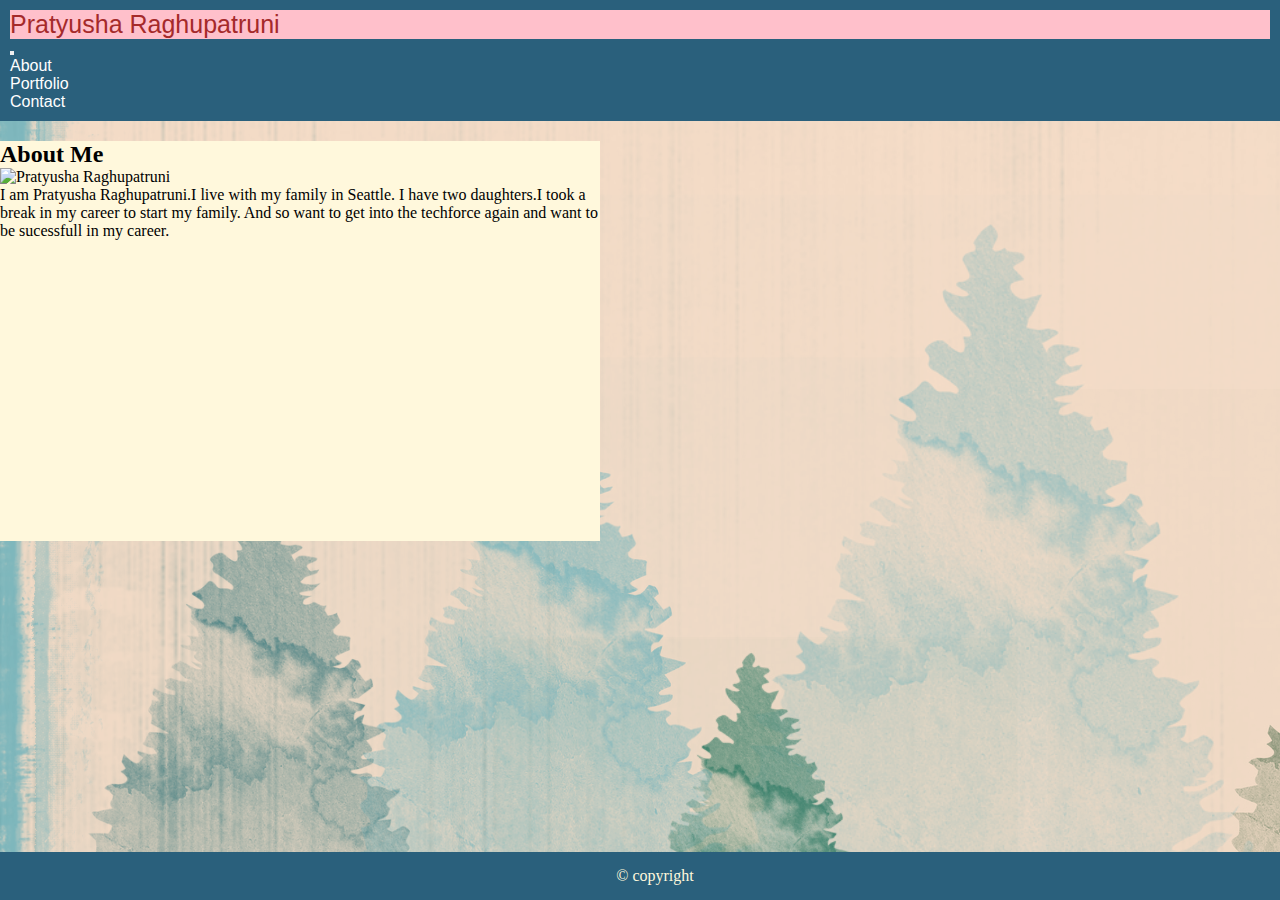
==== index.html @ 2ecf8c09 "replaced assets folder" ====
<!DOCTYPE html>
<html lang="en">
<head>
    <meta charset="UTF-8">
    <meta name="viewport" content="width=device-width, initial-scale=1.0">
    <!--title of the page-->
    <title>HomePage</title>
    <!--reset css-->
    <link rel="stylesheet" type="text/css" href="css/reset.css">
    <!--bootstrap css link-->
    <link rel="stylesheet" href="https://stackpath.bootstrapcdn.com/bootstrap/4.5.0/css/bootstrap.min.css" integrity="sha384-9aIt2nRpC12Uk9gS9baDl411NQApFmC26EwAOH8WgZl5MYYxFfc+NcPb1dKGj7Sk" 
    crossorigin="anonymous">
    <script src="https://code.jquery.com/jquery-3.5.1.slim.min.js" integrity="sha384-DfXdz2htPH0lsSSs5nCTpuj/zy4C+OGpamoFVy38MVBnE+IbbVYUew+OrCXaRkfj" crossorigin="anonymous"></script>
    <script src="https://cdn.jsdelivr.net/npm/popper.js@1.16.0/dist/umd/popper.min.js" integrity="sha384-Q6E9RHvbIyZFJoft+2mJbHaEWldlvI9IOYy5n3zV9zzTtmI3UksdQRVvoxMfooAo" crossorigin="anonymous"></script>
    <script src="https://stackpath.bootstrapcdn.com/bootstrap/4.5.0/js/bootstrap.min.js" integrity="sha384-OgVRvuATP1z7JjHLkuOU7Xw704+h835Lr+6QL9UvYjZE3Ipu6Tp75j7Bh/kR0JKI" crossorigin="anonymous"></script>
    <!--Index css link-->
    <link rel="stylesheet" href="assets2/css/index.css">
</head>


<body>
  <!--navbar header-->
   <header>
      <!--Navbar(copied and pasted from Bootstrap-->
    <nav class="navbar navbar-expand-lg navbar-light">
       <!--main header of the page(name declaration)-->
      <div id="main-header">
         Pratyusha Raghupatruni
      </div>
      <button class="navbar-toggler" type="button" data-toggle="collapse" data-target="#navbarNav" aria-controls="navbarNav" aria-expanded="false" aria-label="Toggle navigation">
        <span class="navbar-toggler-icon"></span>
      </button>
      <div class="collapse navbar-collapse" id="navbarNav">
        <!--Hyperlinks declaration for index.html,portfolio.html,contact.html-->
         <ul class="navbar-nav ml-auto">
           <li class="nav-item active" >
             <a class="nav-link" href="index.html">About</a>
           </li>
           <li class="nav-item">
             <a class="nav-link" href="portfolio.html">Portfolio</a>
           </li>
           <li class="nav-item" >
            <a class="nav-link" href="contact.html">Contact</a>
           </li>
         </ul>
       </div>
    </nav>
   </header>

<!--Main body goes in container-->
      <section class="container">

        <section class="row">
          <div class="col-sm-12">
           <!--This container is the header of the container--> 
            <h2>About Me</h2>
          </div> 
        </section>  

         <section class="row">
           <!--This is the content of the row having an image and paragraph-->
           <div class="col-sm-5">
             <img src="./assets2/images/img_8096.jpeg" alt="Pratyusha Raghupatruni" 
               width="200" height="200">
           </div> 

           <div class="col-sm-7 "> 
             <p>I am Pratyusha Raghupatruni.I live with my family in Seattle.
              I have two daughters.I took a break in my career to start my family.
              And so want to get into the techforce again and want to be sucessfull in 
              my career.
             </p>
           </div>
          </sectiom> 
        </section>
<!--footer of the page-->
      <footer>
       <p> &copy; copyright</p>
      </footer>
</body>
</html>
---- assets2/css/index.css ----
*{
   padding:0;
   margin:0; 
}

body{
    /*setting the background image */
    background:url("../images/bg1.png") ;
}
header{
    /*visual */
    font-family: 'Trebuchet MS', 'Lucida Sans Unicode', 'Lucida Grande', 'Lucida Sans', Arial, sans-serif;
    background-color: #2a607c;

    /*positioning */
    margin-bottom:20px;
    padding:10px;
}
#main-header{
   font-size:25px;
   color:brown; 
   background-color: pink;
}



.nav-link {
    /*visual*/
    color:white !important;
    text-decoration:none;
}

.nav-link:hover{
    /* highlighting the hyperlinks */
    color:purple !important;
}

.container{
    /*box-model*/
    width:600px;
    height:400px;

    /*visual*/
    background-color: cornsilk; 
}
 
footer{
    /*visual */
    background-color: #2a607c;
    color: cornsilk; 

    /*positioning */
    padding:15px;
    text-align:center;
    position: fixed;
    bottom: 0;
    width: 100%;
    left:0;
}
/* This rule takes into effect when the screensize is less than 576 px  */

@media screen and (max-width: 576px) { 
    .navbar{
        width:100%;
        /*overflow:auto;8*/
    }
    .container{
        width:100%;
        height:450px;
        overflow: hidden;
    }
    
}
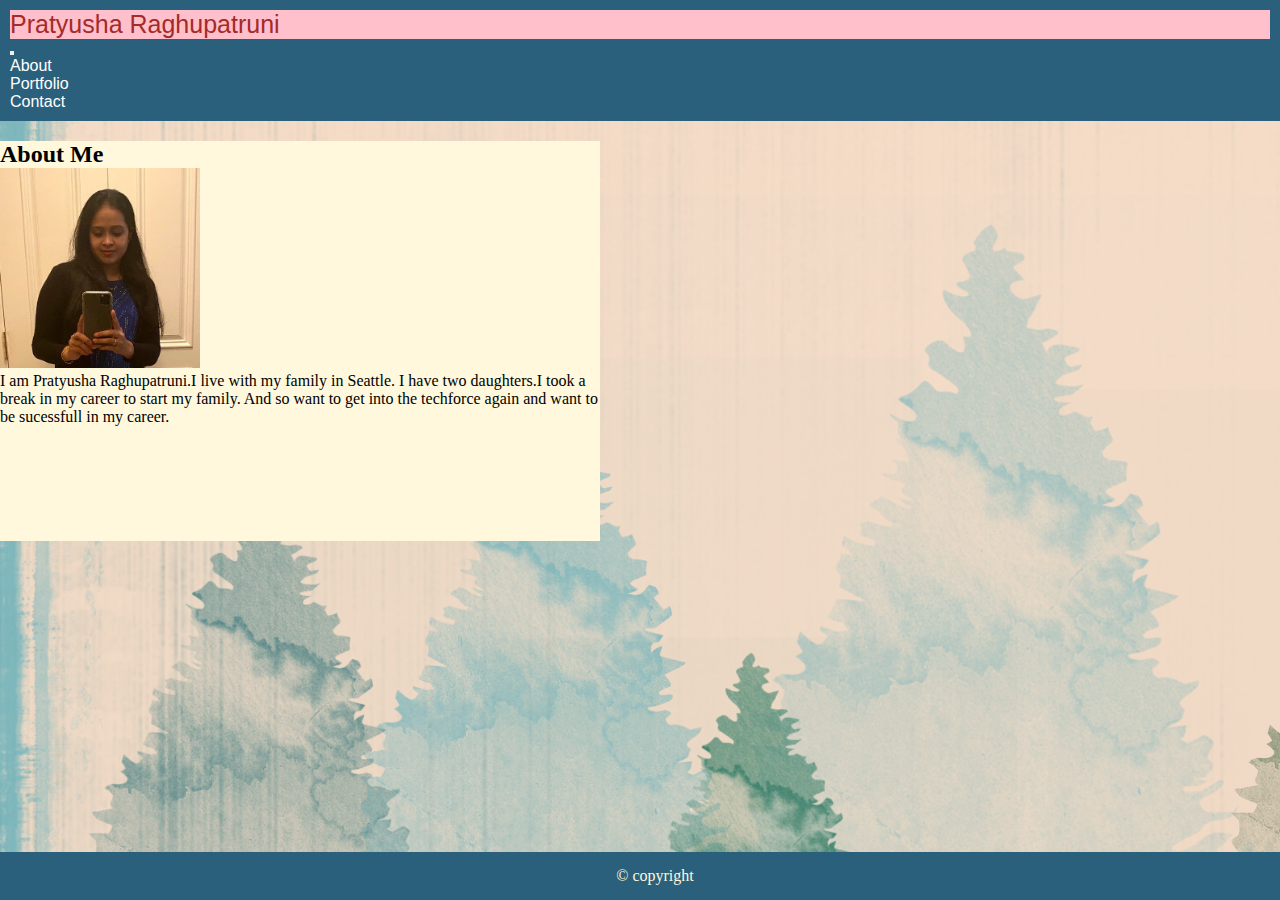
==== commit d3d324cc: "renamed the profile" ====
--- a/index.html
+++ b/index.html
@@ -60,7 +60,7 @@
          <section class="row">
            <!--This is the content of the row having an image and paragraph-->
            <div class="col-sm-5">
-             <img src="./assets2/images/img_8096.jpeg" alt="Pratyusha Raghupatruni" 
+             <img src="./assets2/images/profile.jpeg" alt="Pratyusha Raghupatruni" 
                width="200" height="200">
            </div> 
 
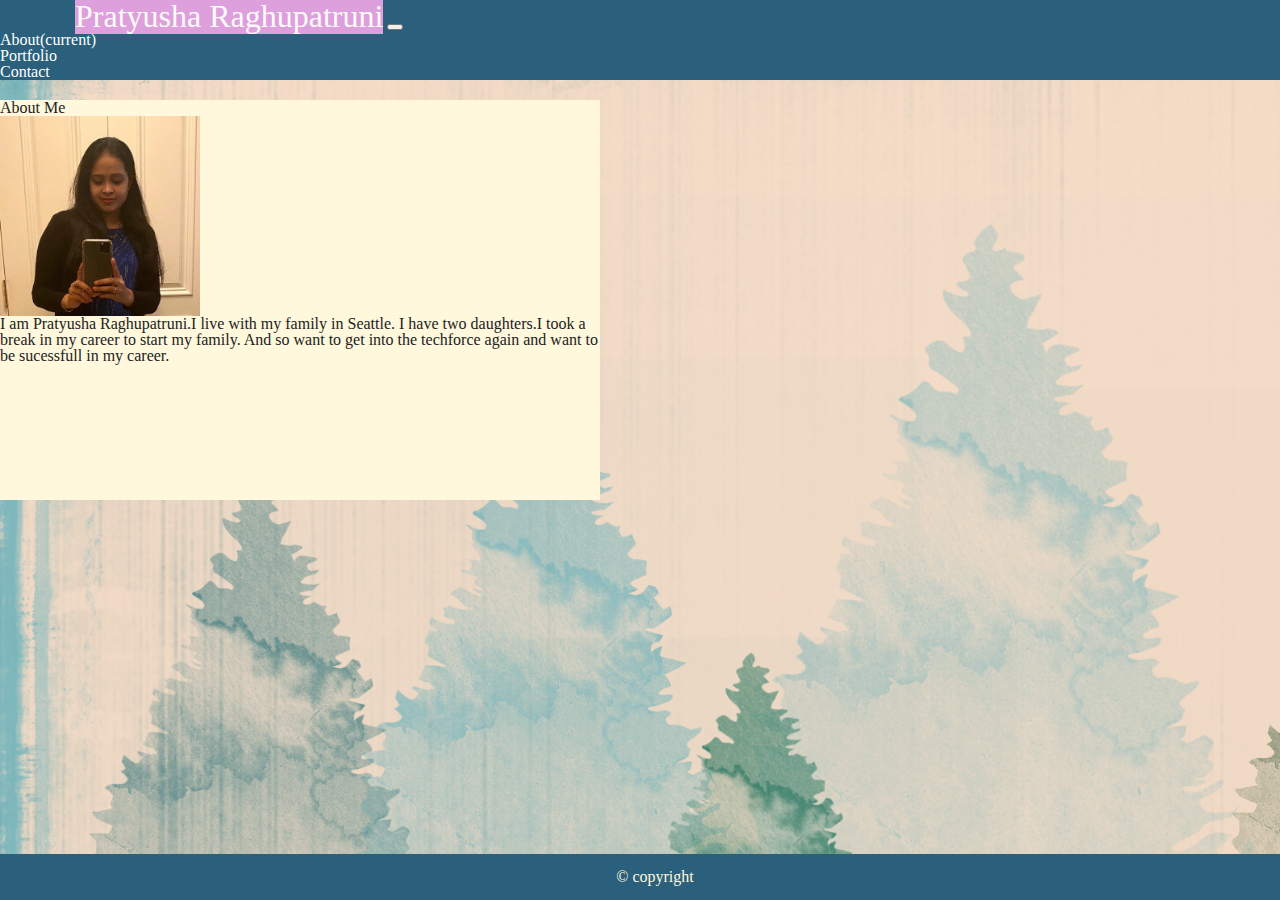
==== commit 9f5b4609: "modified css" ====
--- a/index.html
+++ b/index.html
@@ -6,7 +6,7 @@
     <!--title of the page-->
     <title>HomePage</title>
     <!--reset css-->
-    <link rel="stylesheet" type="text/css" href="css/reset.css">
+    <link rel="stylesheet" type="text/css" href="assets2/css/reset.css">
     <!--bootstrap css link-->
     <link rel="stylesheet" href="https://stackpath.bootstrapcdn.com/bootstrap/4.5.0/css/bootstrap.min.css" integrity="sha384-9aIt2nRpC12Uk9gS9baDl411NQApFmC26EwAOH8WgZl5MYYxFfc+NcPb1dKGj7Sk" 
     crossorigin="anonymous">
@@ -19,33 +19,27 @@
 
 
 <body>
-  <!--navbar header-->
-   <header>
-      <!--Navbar(copied and pasted from Bootstrap-->
-    <nav class="navbar navbar-expand-lg navbar-light">
-       <!--main header of the page(name declaration)-->
-      <div id="main-header">
-         Pratyusha Raghupatruni
-      </div>
-      <button class="navbar-toggler" type="button" data-toggle="collapse" data-target="#navbarNav" aria-controls="navbarNav" aria-expanded="false" aria-label="Toggle navigation">
-        <span class="navbar-toggler-icon"></span>
-      </button>
-      <div class="collapse navbar-collapse" id="navbarNav">
-        <!--Hyperlinks declaration for index.html,portfolio.html,contact.html-->
-         <ul class="navbar-nav ml-auto">
-           <li class="nav-item active" >
-             <a class="nav-link" href="index.html">About</a>
-           </li>
-           <li class="nav-item">
-             <a class="nav-link" href="portfolio.html">Portfolio</a>
-           </li>
-           <li class="nav-item" >
-            <a class="nav-link" href="contact.html">Contact</a>
-           </li>
-         </ul>
-       </div>
-    </nav>
-   </header>
+   
+  <nav class="navbar navbar-expand-lg navbar-light bg-light">
+     <span class="navbar-brand">Pratyusha Raghupatruni</span>
+     <button class="navbar-toggler" type="button" data-toggle="collapse" data-target="#navbarNav" aria-controls="navbarNav" aria-expanded="false" aria-label="Toggle navigation">
+       <span class="navbar-toggler-icon"></span>
+     </button>
+     <div class="collapse navbar-collapse" id="navbarNav">
+       <ul class="navbar-nav ml-auto">
+         <li class="nav-item active">
+           <a class="nav-link" href="index.html">About<span class="sr-only">(current)</span></a>
+         </li>
+         <li class="nav-item">
+           <a class="nav-link" href="portfolio.html">Portfolio</a>
+         </li>
+         <li class="nav-item">
+           <a class="nav-link" href="contact.html">Contact</a>
+         </li> 
+       </ul>
+     </div>
+   </nav>
+ 
 
 <!--Main body goes in container-->
       <section class="container">
@@ -71,9 +65,9 @@
               my career.
              </p>
            </div>
-          </sectiom> 
+          </section> 
         </section>
-<!--footer of the page-->
+    <!--footer of the page-->
       <footer>
        <p> &copy; copyright</p>
       </footer>
--- a/assets2/css/index.css
+++ b/assets2/css/index.css
@@ -1,28 +1,24 @@
-*{
-   padding:0;
-   margin:0; 
-}
+
 
 body{
     /*setting the background image */
     background:url("../images/bg1.png") ;
 }
-header{
-    /*visual */
-    font-family: 'Trebuchet MS', 'Lucida Sans Unicode', 'Lucida Grande', 'Lucida Sans', Arial, sans-serif;
-    background-color: #2a607c;
 
-    /*positioning */
+.navbar{
+    background-color:#2a607c !important;
+    border-bottom-color: brown;
+    border-bottom: thick;
     margin-bottom:20px;
-    padding:10px;
-}
-#main-header{
-   font-size:25px;
-   color:brown; 
-   background-color: pink;
-}
 
 
+}
+.navbar-brand{
+    background-color: plum;
+    color: snow  !important;
+    font-size: xx-large;
+    margin-left:75px;
+}
 
 .nav-link {
     /*visual*/
@@ -45,17 +41,18 @@
 }
  
 footer{
-    /*visual */
     background-color: #2a607c;
     color: cornsilk; 
-
-    /*positioning */
-    padding:15px;
     text-align:center;
     position: fixed;
-    bottom: 0;
-    width: 100%;
+    bottom:0;
+    width:100%;
+    padding:15px;
     left:0;
+    border-top-style:solid;
+    border-top-color: coral;
+
+
 }
 /* This rule takes into effect when the screensize is less than 576 px  */
 
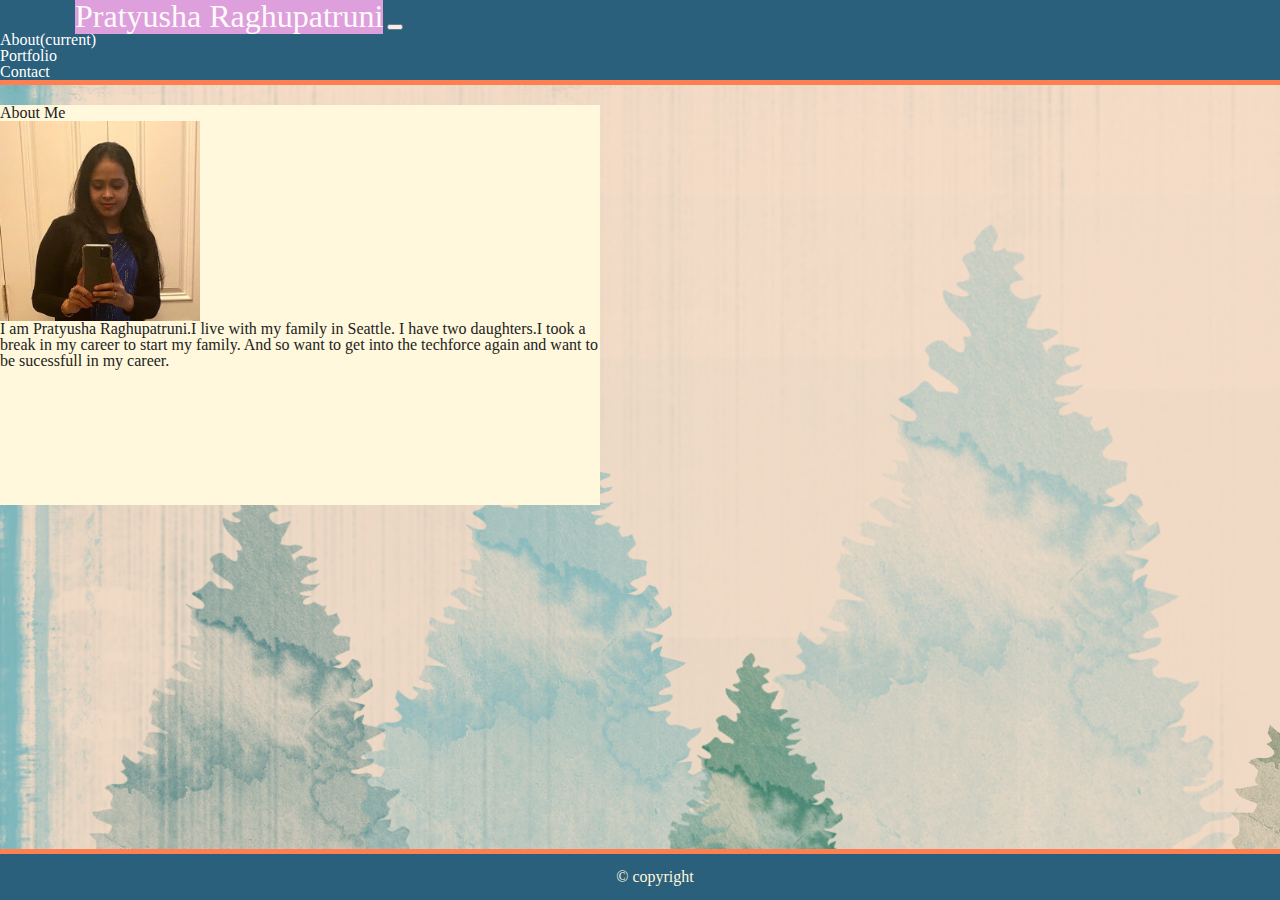
==== commit 47e54a8d: "added borders to css" ====
--- a/index.html
+++ b/index.html
@@ -15,6 +15,8 @@
     <script src="https://stackpath.bootstrapcdn.com/bootstrap/4.5.0/js/bootstrap.min.js" integrity="sha384-OgVRvuATP1z7JjHLkuOU7Xw704+h835Lr+6QL9UvYjZE3Ipu6Tp75j7Bh/kR0JKI" crossorigin="anonymous"></script>
     <!--Index css link-->
     <link rel="stylesheet" href="assets2/css/index.css">
+    
+   
 </head>
 
 
--- a/assets2/css/index.css
+++ b/assets2/css/index.css
@@ -10,6 +10,10 @@
     border-bottom-color: brown;
     border-bottom: thick;
     margin-bottom:20px;
+    border-bottom-style:solid;
+    border-width:5px;
+    border-bottom-color:coral;
+
 
 
 }
@@ -41,7 +45,7 @@
 }
  
 footer{
-    background-color: #2a607c;
+    background-color:#2a607c ;
     color: cornsilk; 
     text-align:center;
     position: fixed;
@@ -50,8 +54,8 @@
     padding:15px;
     left:0;
     border-top-style:solid;
-    border-top-color: coral;
-
+    border-width:5px;
+    border-top-color:coral;
 
 }
 /* This rule takes into effect when the screensize is less than 576 px  */
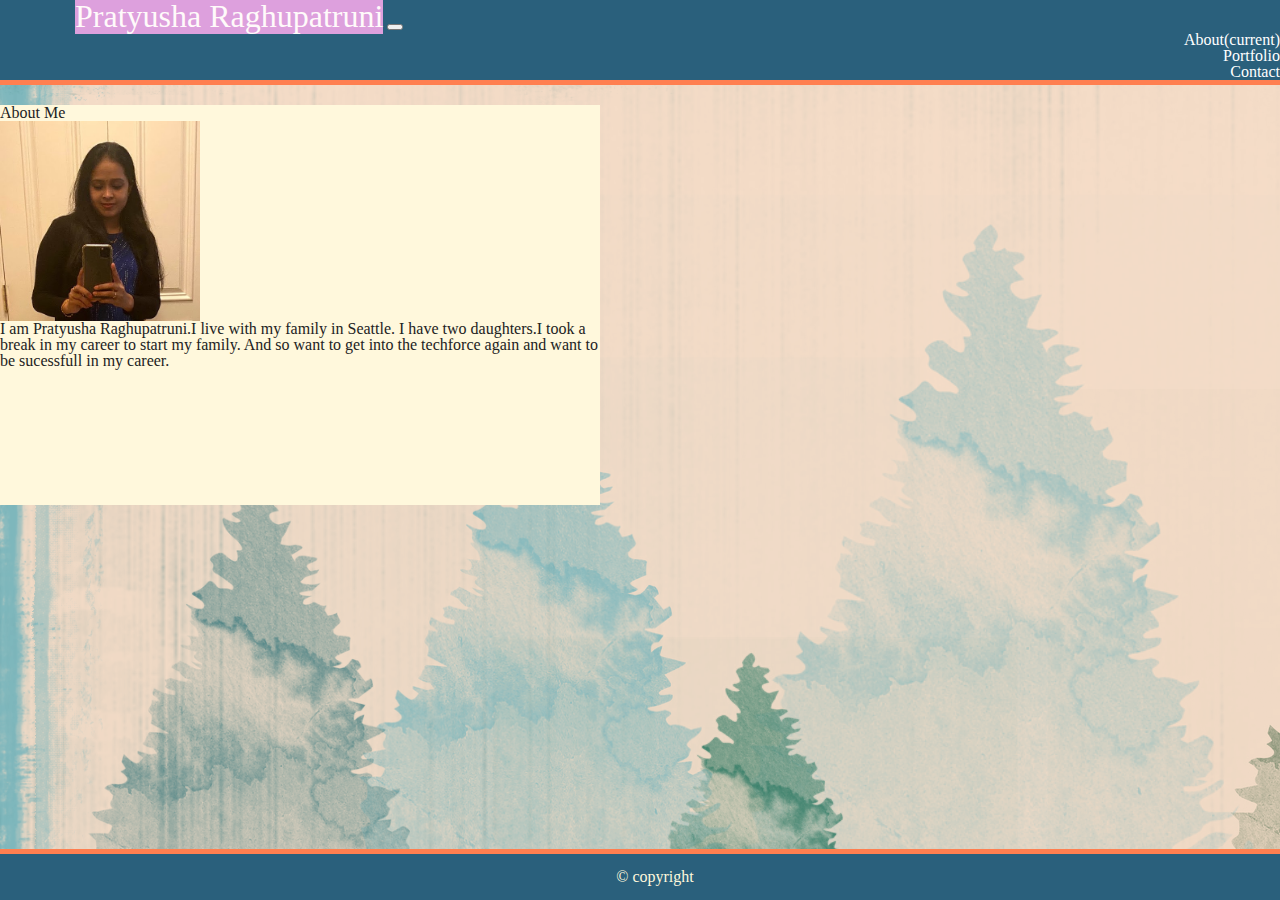
==== commit fbc8b1a7: "added read me" ====
--- a/index.html
+++ b/index.html
@@ -5,30 +5,34 @@
     <meta name="viewport" content="width=device-width, initial-scale=1.0">
     <!--title of the page-->
     <title>HomePage</title>
+    
     <!--reset css-->
     <link rel="stylesheet" type="text/css" href="assets2/css/reset.css">
+   
     <!--bootstrap css link-->
     <link rel="stylesheet" href="https://stackpath.bootstrapcdn.com/bootstrap/4.5.0/css/bootstrap.min.css" integrity="sha384-9aIt2nRpC12Uk9gS9baDl411NQApFmC26EwAOH8WgZl5MYYxFfc+NcPb1dKGj7Sk" 
     crossorigin="anonymous">
+    
+    <!--javascript links starts here-->
     <script src="https://code.jquery.com/jquery-3.5.1.slim.min.js" integrity="sha384-DfXdz2htPH0lsSSs5nCTpuj/zy4C+OGpamoFVy38MVBnE+IbbVYUew+OrCXaRkfj" crossorigin="anonymous"></script>
     <script src="https://cdn.jsdelivr.net/npm/popper.js@1.16.0/dist/umd/popper.min.js" integrity="sha384-Q6E9RHvbIyZFJoft+2mJbHaEWldlvI9IOYy5n3zV9zzTtmI3UksdQRVvoxMfooAo" crossorigin="anonymous"></script>
     <script src="https://stackpath.bootstrapcdn.com/bootstrap/4.5.0/js/bootstrap.min.js" integrity="sha384-OgVRvuATP1z7JjHLkuOU7Xw704+h835Lr+6QL9UvYjZE3Ipu6Tp75j7Bh/kR0JKI" crossorigin="anonymous"></script>
+    
     <!--Index css link-->
-    <link rel="stylesheet" href="assets2/css/index.css">
-    
-   
+    <link rel="stylesheet" href="assets2/css/index.css">  
 </head>
 
 
 <body>
-   
-  <nav class="navbar navbar-expand-lg navbar-light bg-light">
-     <span class="navbar-brand">Pratyusha Raghupatruni</span>
-     <button class="navbar-toggler" type="button" data-toggle="collapse" data-target="#navbarNav" aria-controls="navbarNav" aria-expanded="false" aria-label="Toggle navigation">
-       <span class="navbar-toggler-icon"></span>
-     </button>
-     <div class="collapse navbar-collapse" id="navbarNav">
-       <ul class="navbar-nav ml-auto">
+  <!--navbar starts here-->
+  <header>
+    <nav class="navbar navbar-expand-lg navbar-light bg-light">
+       <span class="navbar-brand">Pratyusha Raghupatruni</span>
+       <button class="navbar-toggler" type="button" data-toggle="collapse" data-target="#navbarNav" aria-controls="navbarNav" aria-expanded="false" aria-label="Toggle navigation">
+          <span class="navbar-toggler-icon"></span>
+       </button>
+       <div class="collapse navbar-collapse" id="navbarNav">
+         <ul class="navbar-nav ml-auto">
          <li class="nav-item active">
            <a class="nav-link" href="index.html">About<span class="sr-only">(current)</span></a>
          </li>
@@ -41,6 +45,8 @@
        </ul>
      </div>
    </nav>
+ </header>
+
  
 
 <!--Main body goes in container-->
@@ -54,7 +60,7 @@
         </section>  
 
          <section class="row">
-           <!--This is the content of the row having an image and paragraph-->
+           <!--This is the content of the rows having an image and paragraph-->
            <div class="col-sm-5">
              <img src="./assets2/images/profile.jpeg" alt="Pratyusha Raghupatruni" 
                width="200" height="200">
--- a/assets2/css/index.css
+++ b/assets2/css/index.css
@@ -6,24 +6,31 @@
 }
 
 .navbar{
+    /*visual*/
     background-color:#2a607c !important;
     border-bottom-color: brown;
-    border-bottom: thick;
     margin-bottom:20px;
     border-bottom-style:solid;
     border-width:5px;
     border-bottom-color:coral;
-
-
-
+   
 }
-.navbar-brand{
+.navbar .navbar-brand{
+    /*visual*/
     background-color: plum;
     color: snow  !important;
     font-size: xx-large;
+
+    /*positioning*/
     margin-left:75px;
+    padding:0;
+    
 }
-
+.navbar .navbar-collapse {
+    /*positioning*/
+    text-align: right;
+}
+   
 .nav-link {
     /*visual*/
     color:white !important;
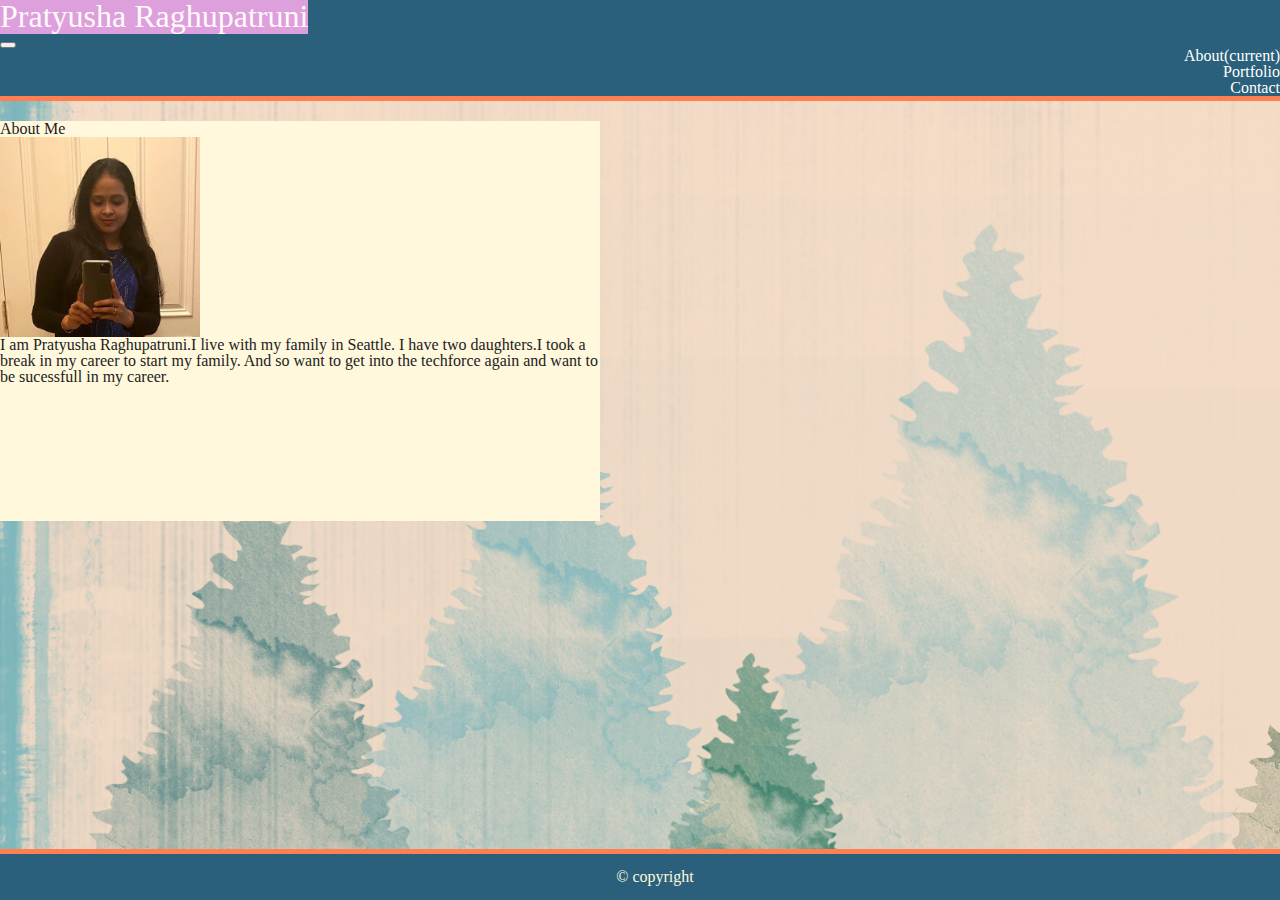
==== commit c6525224: "final changes" ====
--- a/index.html
+++ b/index.html
@@ -3,17 +3,18 @@
 <head>
     <meta charset="UTF-8">
     <meta name="viewport" content="width=device-width, initial-scale=1.0">
+   
     <!--title of the page-->
     <title>HomePage</title>
-    
+   
     <!--reset css-->
     <link rel="stylesheet" type="text/css" href="assets2/css/reset.css">
-   
+    
     <!--bootstrap css link-->
     <link rel="stylesheet" href="https://stackpath.bootstrapcdn.com/bootstrap/4.5.0/css/bootstrap.min.css" integrity="sha384-9aIt2nRpC12Uk9gS9baDl411NQApFmC26EwAOH8WgZl5MYYxFfc+NcPb1dKGj7Sk" 
     crossorigin="anonymous">
-    
-    <!--javascript links starts here-->
+   
+   <!--javascript css link from bootstrap-->
     <script src="https://code.jquery.com/jquery-3.5.1.slim.min.js" integrity="sha384-DfXdz2htPH0lsSSs5nCTpuj/zy4C+OGpamoFVy38MVBnE+IbbVYUew+OrCXaRkfj" crossorigin="anonymous"></script>
     <script src="https://cdn.jsdelivr.net/npm/popper.js@1.16.0/dist/umd/popper.min.js" integrity="sha384-Q6E9RHvbIyZFJoft+2mJbHaEWldlvI9IOYy5n3zV9zzTtmI3UksdQRVvoxMfooAo" crossorigin="anonymous"></script>
     <script src="https://stackpath.bootstrapcdn.com/bootstrap/4.5.0/js/bootstrap.min.js" integrity="sha384-OgVRvuATP1z7JjHLkuOU7Xw704+h835Lr+6QL9UvYjZE3Ipu6Tp75j7Bh/kR0JKI" crossorigin="anonymous"></script>
@@ -24,15 +25,16 @@
 
 
 <body>
-  <!--navbar starts here-->
-  <header>
-    <nav class="navbar navbar-expand-lg navbar-light bg-light">
-       <span class="navbar-brand">Pratyusha Raghupatruni</span>
-       <button class="navbar-toggler" type="button" data-toggle="collapse" data-target="#navbarNav" aria-controls="navbarNav" aria-expanded="false" aria-label="Toggle navigation">
-          <span class="navbar-toggler-icon"></span>
-       </button>
-       <div class="collapse navbar-collapse" id="navbarNav">
-         <ul class="navbar-nav ml-auto">
+  <!--navbar header starts here -->
+  <nav class="navbar navbar-expand-lg navbar-light bg-light">
+    <div class="navbar-header">
+     <span class="navbar-brand">Pratyusha Raghupatruni</span>
+     </div>
+     <button class="navbar-toggler" type="button" data-toggle="collapse" data-target="#navbarNav" aria-controls="navbarNav" aria-expanded="false" aria-label="Toggle navigation">
+       <span class="navbar-toggler-icon"></span>
+     </button>
+     <div class="collapse navbar-collapse" id="navbarNav">
+       <ul class="navbar-nav ml-auto">
          <li class="nav-item active">
            <a class="nav-link" href="index.html">About<span class="sr-only">(current)</span></a>
          </li>
@@ -45,7 +47,7 @@
        </ul>
      </div>
    </nav>
- </header>
+
 
  
 
@@ -60,7 +62,7 @@
         </section>  
 
          <section class="row">
-           <!--This is the content of the rows having an image and paragraph-->
+           <!--This is the content of the row having an image and paragraph-->
            <div class="col-sm-5">
              <img src="./assets2/images/profile.jpeg" alt="Pratyusha Raghupatruni" 
                width="200" height="200">
--- a/assets2/css/index.css
+++ b/assets2/css/index.css
@@ -6,7 +6,6 @@
 }
 
 .navbar{
-    /*visual*/
     background-color:#2a607c !important;
     border-bottom-color: brown;
     margin-bottom:20px;
@@ -15,14 +14,11 @@
     border-bottom-color:coral;
    
 }
-.navbar .navbar-brand{
+.navbar-brand{
     /*visual*/
     background-color: plum;
     color: snow  !important;
     font-size: xx-large;
-
-    /*positioning*/
-    margin-left:75px;
     padding:0;
     
 }
@@ -52,8 +48,11 @@
 }
  
 footer{
+    /*visual */
     background-color:#2a607c ;
-    color: cornsilk; 
+    color: cornsilk;
+    
+    /*positioning */
     text-align:center;
     position: fixed;
     bottom:0;
